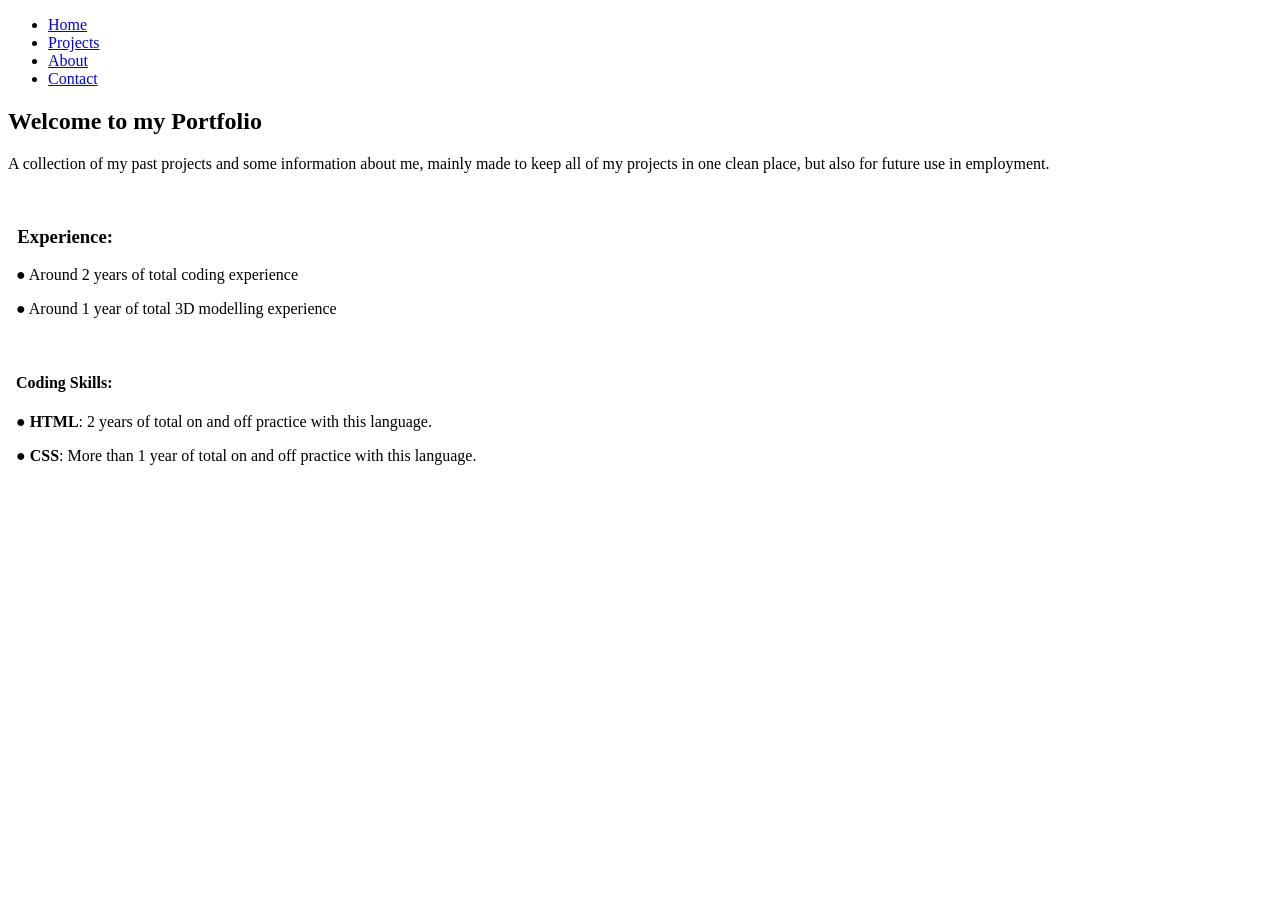
==== index.html @ e0d914b5 "Update stylesheet and link paths in index.html" ====
<!DOCTYPE html>
<html lang="en">
<head>
    <meta charset="UTF-8">
    <meta name="viewport" content="width=device-width, initial-scale=1.0">
    <title>Document</title>
    <link rel="stylesheet" href="style.css">
</head>
<body>
  <ul>
    <li><div class="active">
    <a href="index.html">Home</a>
    </div> </li>
    <li><a href="Pages/Projects.html">Projects</a></li>
    <li><a href="Profile.html">About</a></li>
    <li><a href="Contact.html">Contact</a></li>
    

    </ul>

    <h2>Welcome to my Portfolio</h2>
    <p> A collection of my past projects and some information about me, mainly made to keep all of my projects in one clean place, but also for future use  in employment.</p>
    
<br>
    
    <div class="experience">
        <h3> 󠀠󠀠󠀠󠀠 󠀠󠀠󠀠󠀠 Experience:</h3>
<p>󠀠󠀠󠀠󠀠 󠀠󠀠󠀠󠀠 ● Around 2 years of total coding experience</p>
<p>󠀠󠀠󠀠󠀠 󠀠󠀠󠀠󠀠 ● Around 1 year of total 3D modelling experience</p>
</div>

<br>

<div class="experience">
<h4>  󠀠󠀠󠀠󠀠 󠀠󠀠󠀠󠀠  󠀠󠀠󠀠󠀠Coding Skills:</h4>
<p> 󠀠󠀠󠀠󠀠󠀠󠀠󠀠󠀠󠀠󠀠󠀠󠀠 󠀠󠀠󠀠󠀠 󠀠󠀠󠀠󠀠● <b>HTML</b>: 2 years of total on and off practice with this language. </p>
<p> 󠀠󠀠󠀠󠀠 󠀠󠀠󠀠󠀠 ● <b>CSS</b>: More than 1 year of total on and off practice with this language. </p>
</div>


    
</body>
</html>
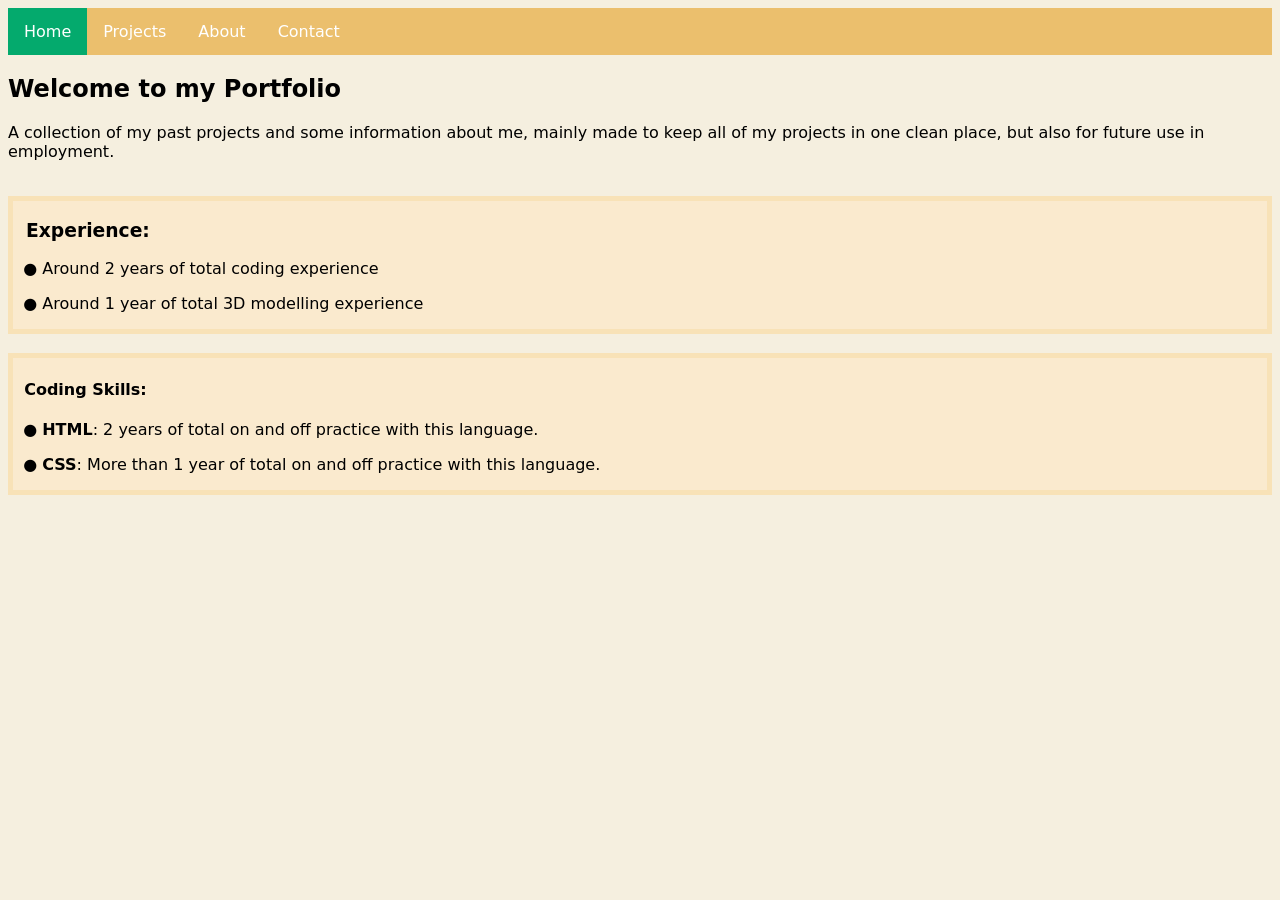
==== commit ae02d0f1: "Fix Projects link in index.html" ====
--- a/index.html
+++ b/index.html
@@ -11,7 +11,7 @@
     <li><div class="active">
     <a href="index.html">Home</a>
     </div> </li>
-    <li><a href="Pages/Projects.html">Projects</a></li>
+    <li><a href="Projects.html">Projects</a></li>
     <li><a href="Profile.html">About</a></li>
     <li><a href="Contact.html">Contact</a></li>
     
--- a/style.css
+++ b/style.css
@@ -0,0 +1,77 @@
+
+body {
+    background-color: #f5efdf;
+    font-family: system-ui, -apple-system, BlinkMacSystemFont, 'Segoe UI', Roboto, Oxygen, Ubuntu, Cantarell, 'Open Sans', 'Helvetica Neue', sans-serif;
+}
+ul {
+  list-style-type: none;
+  margin: 0;
+  padding: 0;
+}
+
+ul {
+  list-style-type: none;
+  margin: 0;
+  padding: 0;
+  background-color: #ebbf6d;
+  display: flex;
+}
+
+ul li a {
+  display: block;
+  color: rgb(255, 255, 255);
+  padding: 14px 16px;
+  text-decoration: none;
+}
+
+ul li a:hover {
+  background-color: #676060;
+}
+ul {
+  position: sticky;
+  top: 0;
+}
+ul div.active {
+  background-color: #04AA6D;
+}
+
+
+
+.ghostofyotei {
+    display: flex;
+    align-items: center;
+    gap: 10px;
+background-color: rgb(255, 238, 199);
+border: #fbe7c1 solid 10px;
+}
+
+.minitotoro {
+    display:flex;
+    align-items: center;
+    gap: 10px;
+background-color: rgb(232, 232, 255);
+border: #e6e1f8 solid 10px;
+}
+
+.backbutton a {
+    top: 10px;
+    left: 10px;
+   font-size:25px;
+   list-style: none;
+   text-decoration: none;
+   display: inline-block;
+}
+
+.experience {
+    background-color: rgb(250, 234, 206);
+    align-items: center;
+    gap: 20px;
+    border:rgb(248, 226, 183) solid 5px
+}
+
+.enlarge {
+    transition: transform 0.3s;
+}
+.enlarge:hover {
+    transform: scale(1.05);
+}
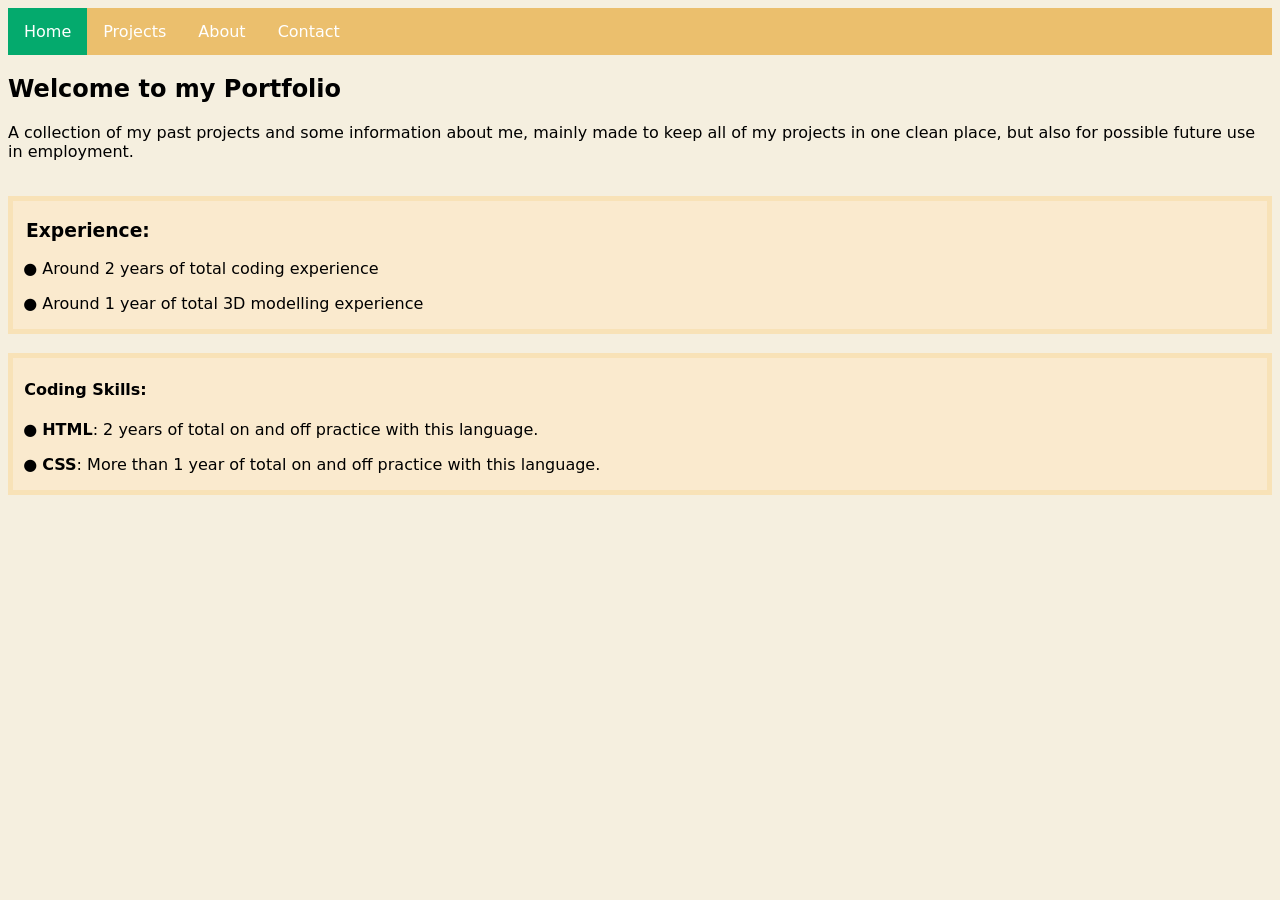
==== commit a6eac854: "Update paragraph for clarity on future use" ====
--- a/index.html
+++ b/index.html
@@ -19,7 +19,7 @@
     </ul>
 
     <h2>Welcome to my Portfolio</h2>
-    <p> A collection of my past projects and some information about me, mainly made to keep all of my projects in one clean place, but also for future use  in employment.</p>
+    <p> A collection of my past projects and some information about me, mainly made to keep all of my projects in one clean place, but also for possible future use  in employment.</p>
     
 <br>
     
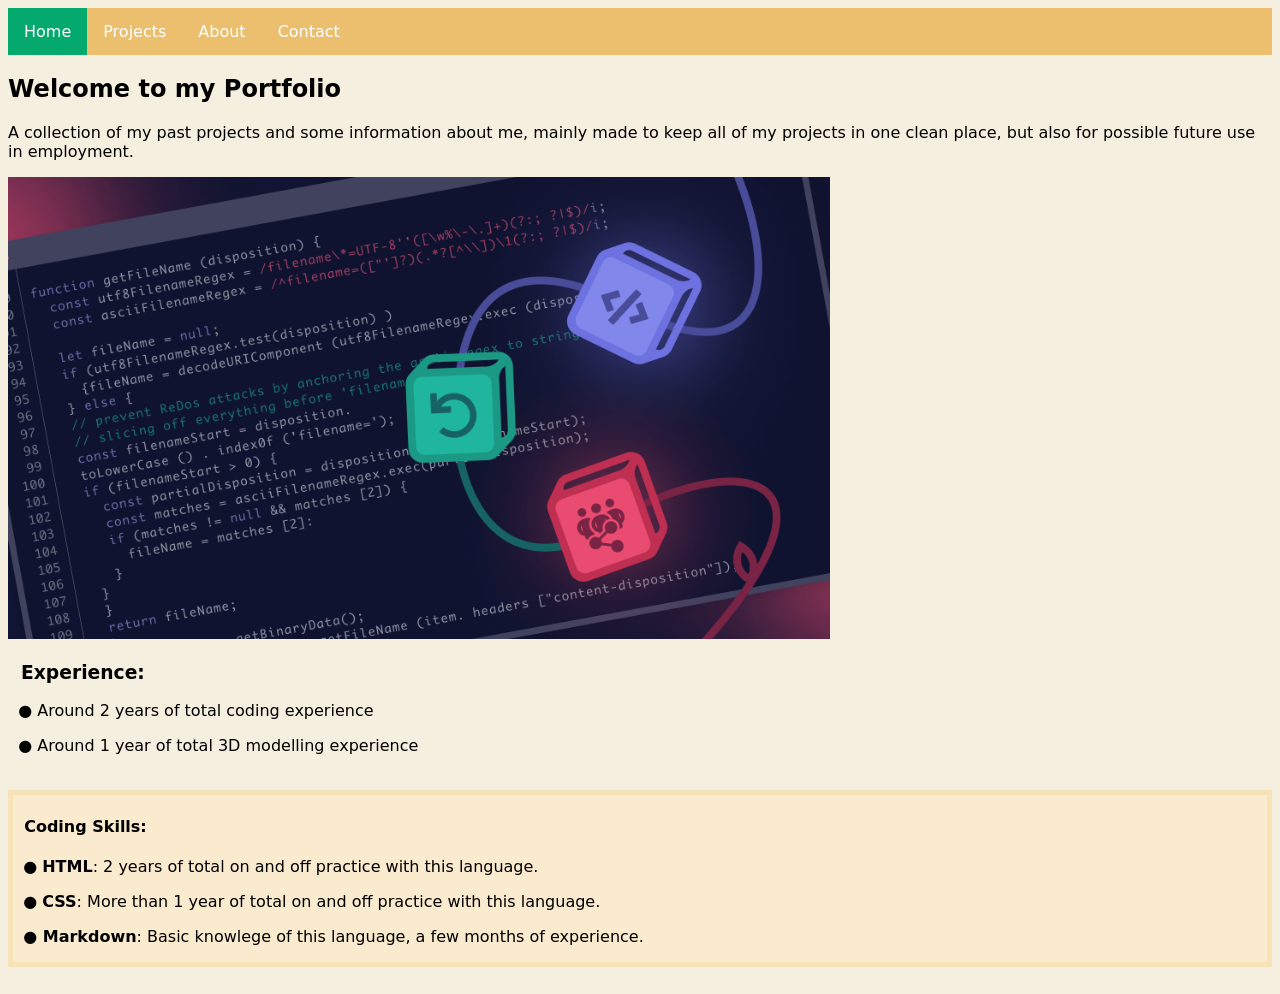
==== commit 0fdb57e9: "Update index.html" ====
--- a/index.html
+++ b/index.html
@@ -20,7 +20,8 @@
 
     <h2>Welcome to my Portfolio</h2>
     <p> A collection of my past projects and some information about me, mainly made to keep all of my projects in one clean place, but also for possible future use  in employment.</p>
-    
+    <img src="coding.png" alt="code-image" width="65%>
+<br>
 <br>
     
     <div class="experience">
@@ -35,7 +36,9 @@
 <h4>  󠀠󠀠󠀠󠀠 󠀠󠀠󠀠󠀠  󠀠󠀠󠀠󠀠Coding Skills:</h4>
 <p> 󠀠󠀠󠀠󠀠󠀠󠀠󠀠󠀠󠀠󠀠󠀠󠀠 󠀠󠀠󠀠󠀠 󠀠󠀠󠀠󠀠● <b>HTML</b>: 2 years of total on and off practice with this language. </p>
 <p> 󠀠󠀠󠀠󠀠 󠀠󠀠󠀠󠀠 ● <b>CSS</b>: More than 1 year of total on and off practice with this language. </p>
+<p> 󠀠󠀠󠀠󠀠 󠀠󠀠󠀠󠀠 ●<b> Markdown</b>: Basic knowlege of this language, a few months of experience.</p>
 </div>
+    <br>
 
 
     
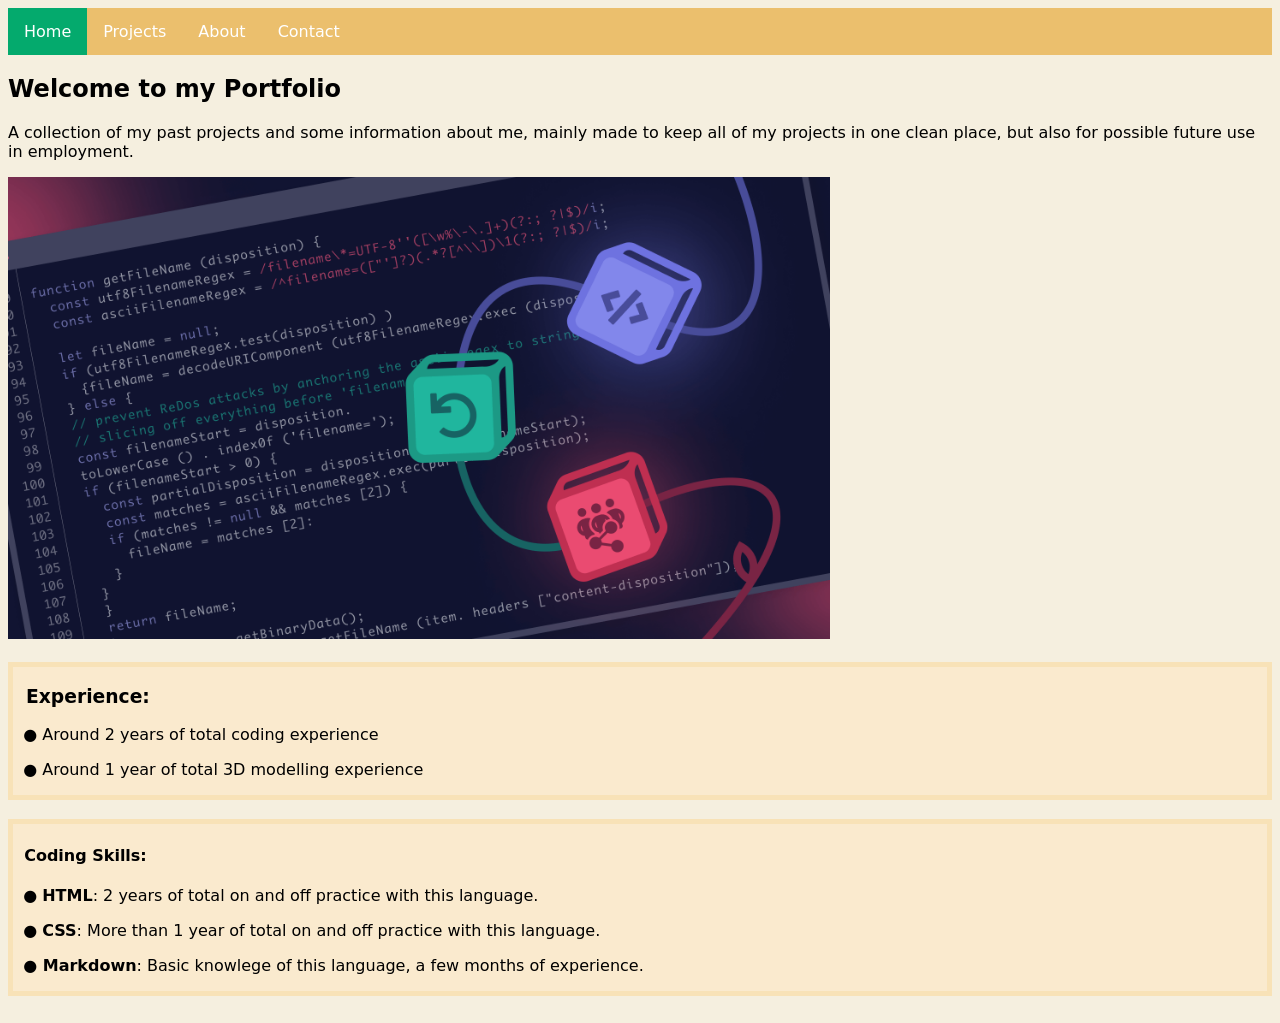
==== commit e82ff84b: "Update index.html" ====
--- a/index.html
+++ b/index.html
@@ -20,11 +20,12 @@
 
     <h2>Welcome to my Portfolio</h2>
     <p> A collection of my past projects and some information about me, mainly made to keep all of my projects in one clean place, but also for possible future use  in employment.</p>
-    <img src="coding.png" alt="code-image" width="65%>
+    <img src="coding.png" alt="Code image" width="65%">
+        
 <br>
 <br>
     
-    <div class="experience">
+<div class="experience">
         <h3> 󠀠󠀠󠀠󠀠 󠀠󠀠󠀠󠀠 Experience:</h3>
 <p>󠀠󠀠󠀠󠀠 󠀠󠀠󠀠󠀠 ● Around 2 years of total coding experience</p>
 <p>󠀠󠀠󠀠󠀠 󠀠󠀠󠀠󠀠 ● Around 1 year of total 3D modelling experience</p>
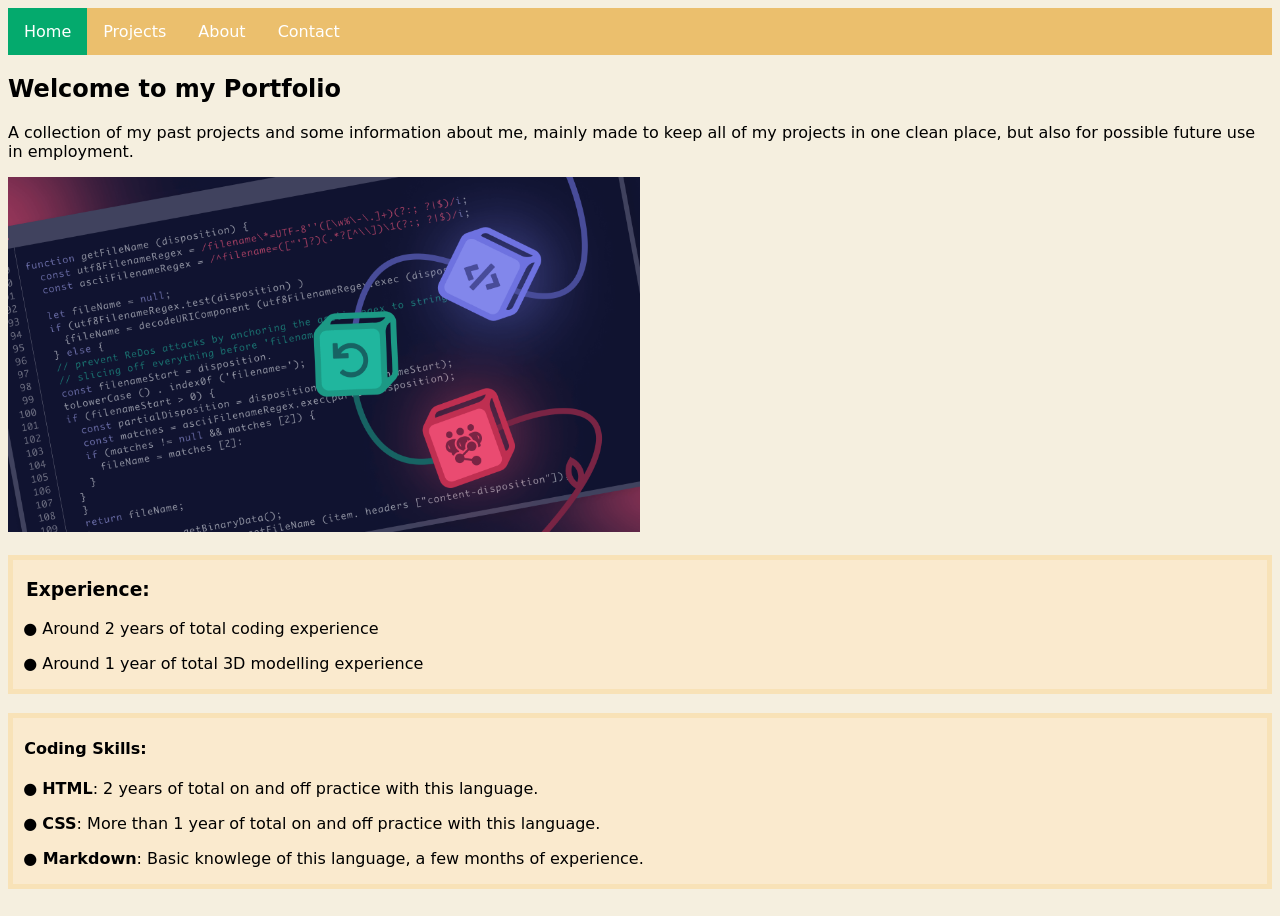
==== commit 1f67374e: "Update index.html" ====
--- a/index.html
+++ b/index.html
@@ -20,7 +20,7 @@
 
     <h2>Welcome to my Portfolio</h2>
     <p> A collection of my past projects and some information about me, mainly made to keep all of my projects in one clean place, but also for possible future use  in employment.</p>
-    <img src="coding.png" alt="Code image" width="65%">
+    <img src="coding.png" alt="Code image" width="50%">
         
 <br>
 <br>
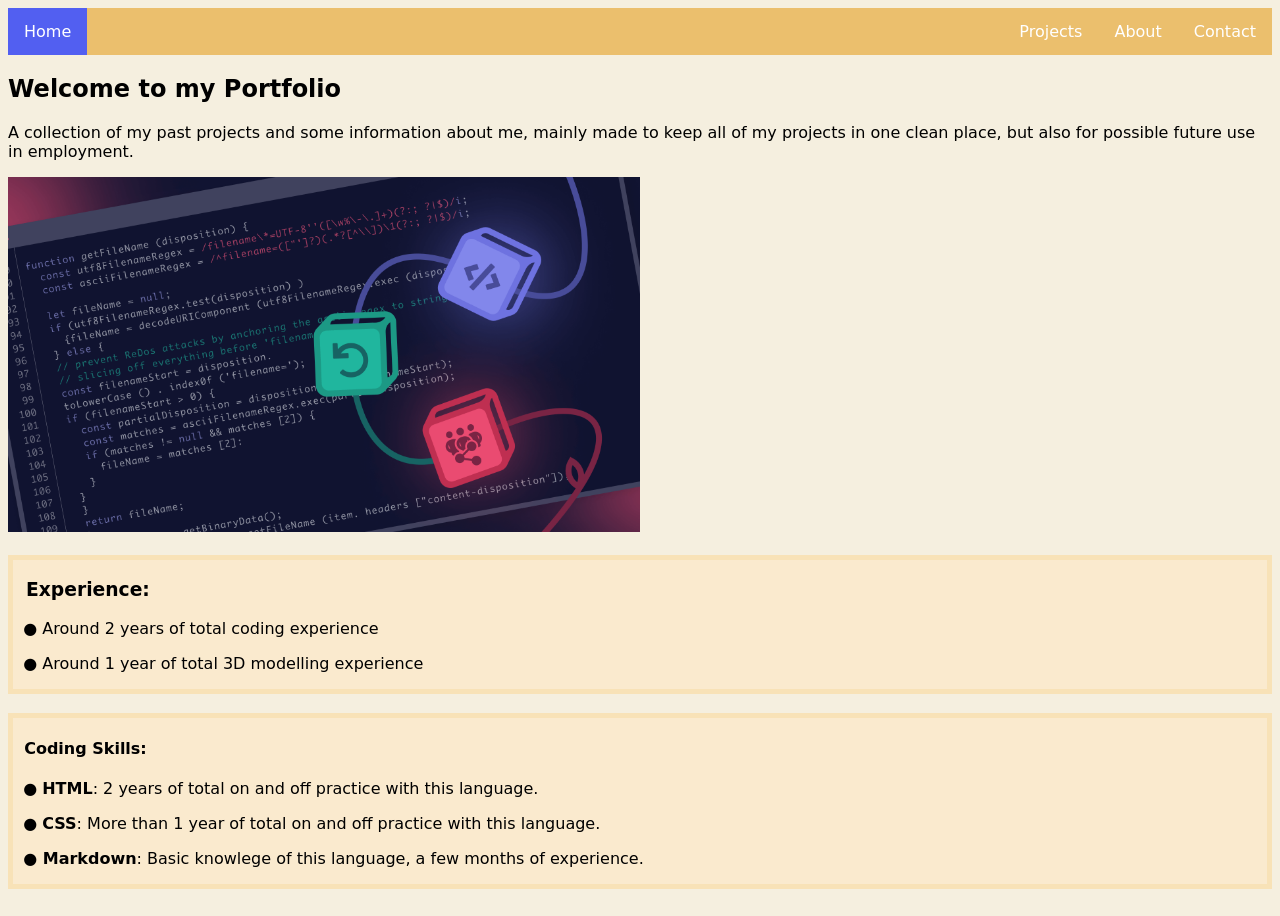
==== commit 481e4e7e: "Fix HTML structure for navigation links" ====
--- a/index.html
+++ b/index.html
@@ -11,9 +11,11 @@
     <li><div class="active">
     <a href="index.html">Home</a>
     </div> </li>
+      <div class="rightalign">
     <li><a href="Projects.html">Projects</a></li>
     <li><a href="Profile.html">About</a></li>
     <li><a href="Contact.html">Contact</a></li>
+      </div>
     
 
     </ul>
--- a/style.css
+++ b/style.css
@@ -25,14 +25,14 @@
 }
 
 ul li a:hover {
-  background-color: #676060;
+  background-color: #afacac;
 }
 ul {
   position: sticky;
   top: 0;
 }
 ul div.active {
-  background-color: #04AA6D;
+  background-color: #525ff1;
 }
 
 
@@ -75,3 +75,8 @@
 .enlarge:hover {
     transform: scale(1.05);
 }
+
+.rightalign{
+  margin-left: auto;
+  display: flex;
+}
